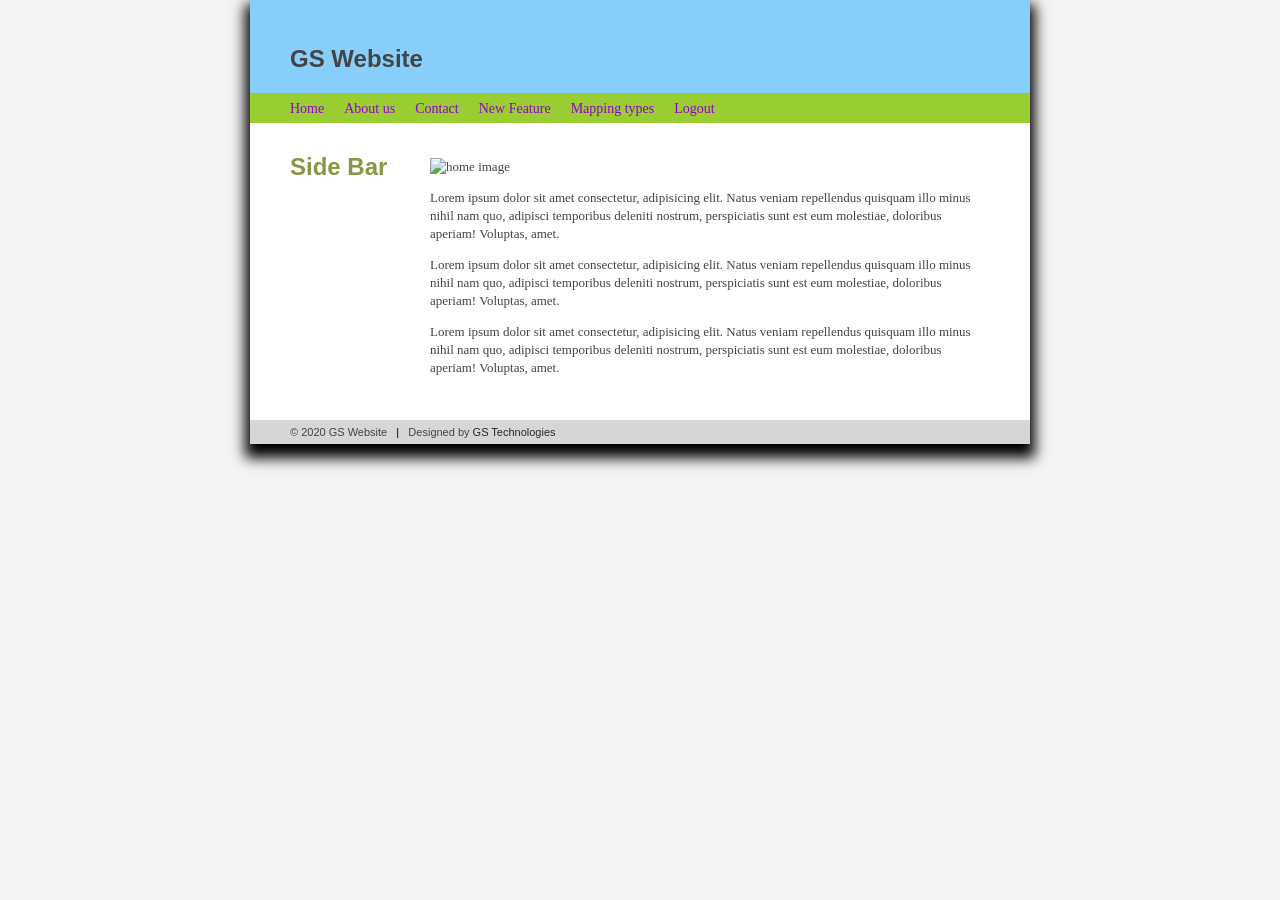
==== index.html @ bb63a4f5 "new users added wiht accounts2" ====
<!DOCTYPE html>
<html lang="en">

<head>
    <meta charset="UTF-8">
    <meta name="viewport" content="width=here, initial-scale=1.0">
    <title>Home</title>
    <link rel="stylesheet" href="css/style.css">
    <script src="js/scripts.js"></script>
</head>

<body>
    <div class="container">

        <header class="header">
            <h1><a class="link-title" href="index.html">GS Website</a></h1>
        </header>

        <nav class="menu">
            <a href="index.html" id="index">Home</a> &nbsp;&nbsp;&nbsp;
            <a href="about.html" id="about">About us</a> &nbsp;&nbsp;&nbsp;
            <a href="contact.html" id="contact">Contact</a> &nbsp;&nbsp;&nbsp;
            <a href="newfeature.html" id="feature">New Feature</a> &nbsp;&nbsp;&nbsp;
            <a href="mappingtypes.html" id="mapping">Mapping types</a> &nbsp;&nbsp;&nbsp;
            <a href="login.html" id="logout">Logout</a>
        </nav>

        <aside>
            <h1>Side Bar</h1>
        </aside>

        <article class="main">
            <!-- <img src="http://placehold.it/300x200" alt="">-->

            <div class="home-image">
                <img src="http://placehold.it/300x100" alt="home image">
            </div>

            <p>Lorem ipsum dolor sit amet consectetur, adipisicing elit. Natus veniam repellendus quisquam illo minus nihil nam quo, adipisci temporibus deleniti nostrum, perspiciatis sunt est eum molestiae, doloribus aperiam! Voluptas, amet.
            </p>

            <p>Lorem ipsum dolor sit amet consectetur, adipisicing elit. Natus veniam repellendus quisquam illo minus nihil nam quo, adipisci temporibus deleniti nostrum, perspiciatis sunt est eum molestiae, doloribus aperiam! Voluptas, amet.
            </p>

            <p>Lorem ipsum dolor sit amet consectetur, adipisicing elit. Natus veniam repellendus quisquam illo minus nihil nam quo, adipisci temporibus deleniti nostrum, perspiciatis sunt est eum molestiae, doloribus aperiam! Voluptas, amet.
            </p>

        </article>

        <footer>

            &copy; 2020 GS Website &nbsp; <span class="separator">|</span> &nbsp; Designed by <a href="https://theelectronicline.wordpress.com">GS Technologies</a>
        </footer>





    </div>
</body>

</html>
---- css/style.css ----
body {
    background: #f4f4f4;
    margin: 0;
}

.container {
    width: 780px;
    margin: 0 auto;
    background: #FFF;
    box-shadow: 0px 9px 13px 5px;
}

.header {
    padding: 45px 0 20px 40px;
    background-color: lightskyblue;
}

.link-title {
    text-decoration: none;
    font-size: 24px;
    color: #444444;
}

.menu {
    background: yellowgreen;
    padding: 6px 0 6px 40px;
}

.menu a {
    color: darkviolet;
    text-decoration: none;
    font-size: 14px;
    font-family: Cambria, Cochin, Georgia, Times, 'Times New Roman', serif;
}

.menu a:hover {
    color: deeppink;
}

aside {
    float: left;
    width: 120px;
    padding: 30px 0 0 40px;
}

h1 {
    margin: 0px;
    color: #869843;
    font-size: 24px;
    font-family: 'Franklin Gothic Medium', 'Arial Narrow', Arial, sans-serif, Helvetica, sans-serif;
}

h2 {
    color: #3b7687;
    font-size: 15px;
    margin: 20px 0 5px 0;
    font-family: 'Franklin Gothic Medium', 'Arial Narrow', Arial, sans-serif, Helvetica, sans-serif;
}

.page-heading {
    text-align: center;
    margin-bottom: 20px;
}

.main {
    margin: 0 0 0 180px;
    padding: 35px 40px 30px 0;
    color: #444444;
    font-family: Georgia, 'Times New Roman', Times, serif;
    font-size: 13px;
    line-height: 18px;
    text-emphasis: justify;
}

.main a:hover {
    color: #444444;
}

.home-image img {
    width: 100%;
}

footer {
    padding: 6px 40px 6px 40px;
    background: #d6d6d6;
    font-family: 'Lucida Sans Regular', 'Lucida Grande', 'Lucida Sans Unicode', Geneva, Verdana, sans-serif;
    color: #444444;
    font-size: 11px;
    text-decoration: right;
}

footer a {
    text-decoration: none;
    color: #262626;
}

.separator {
    color: black;
    font-size: 11px;
}


/********About page styles ****/

#about-page .home-image img {
    width: 70%;
    float: left;
    margin-bottom: 20px;
}

#about-page #profile-info {
    float: right;
    width: 20%;
    margin: 5px;
}

#about-page .description {
    clear: both;
}


/********Contact page styles ****/

#contact #form {
    width: 500px;
    padding: 10px 10px 10px 10px;
    margin: 0 auto;
    box-shadow: 0px 9px 13px 5px;
    border-radius: 5px;
}

#contact #form input {
    width: 100%;
    border-radius: 5px;
    height: 20px;
    background: #d6d6d6;
}

#contact #form #message {
    width: 100%;
    border-radius: 5px;
    background: #d6d6d6;
}

#contact #form #submit {
    height: 30px;
    background: rgb(59, 118, 135);
}
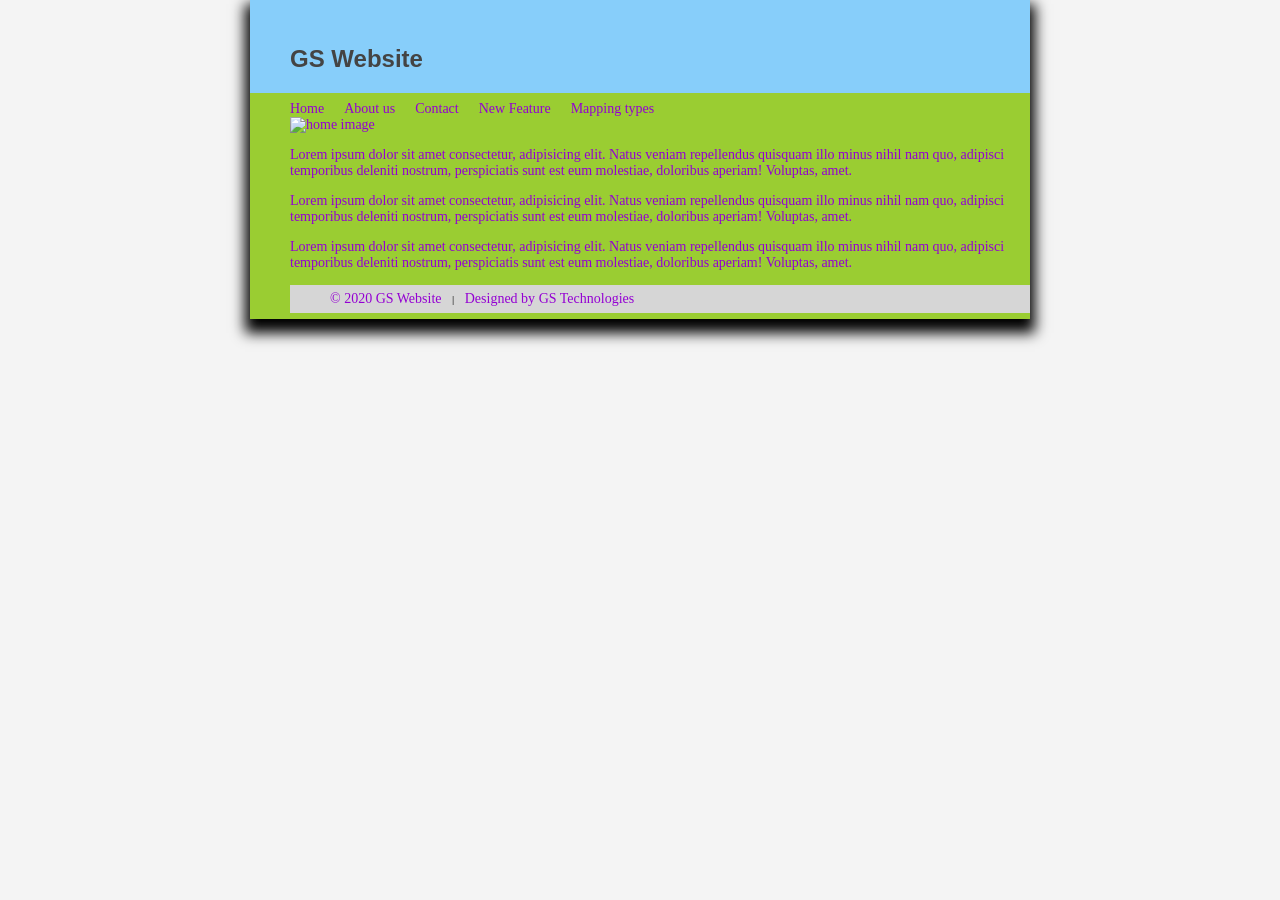
==== commit c0581f1a: "Update index.html" ====
--- a/index.html
+++ b/index.html
@@ -22,7 +22,7 @@
             <a href="contact.html" id="contact">Contact</a> &nbsp;&nbsp;&nbsp;
             <a href="newfeature.html" id="feature">New Feature</a> &nbsp;&nbsp;&nbsp;
             <a href="mappingtypes.html" id="mapping">Mapping types</a> &nbsp;&nbsp;&nbsp;
-            <a href="login.html" id="logout">Logout</a>
+            <a href="login.html" id="logout" onclick="resetSession()>Logout</a>
         </nav>
 
         <aside>
@@ -59,4 +59,4 @@
     </div>
 </body>
 
-</html>+</html>
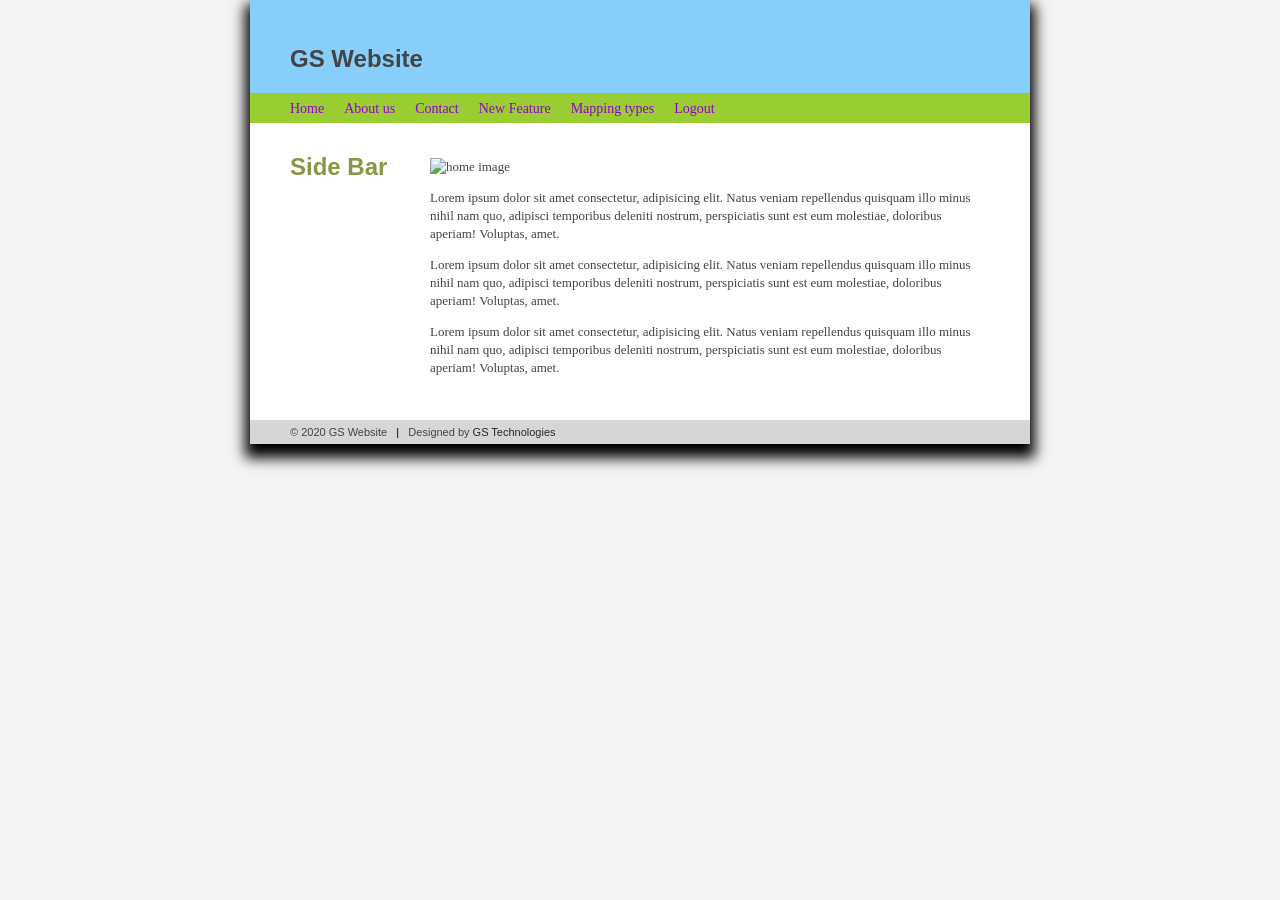
==== commit c6b80d3e: "Update index.html" ====
--- a/index.html
+++ b/index.html
@@ -22,7 +22,7 @@
             <a href="contact.html" id="contact">Contact</a> &nbsp;&nbsp;&nbsp;
             <a href="newfeature.html" id="feature">New Feature</a> &nbsp;&nbsp;&nbsp;
             <a href="mappingtypes.html" id="mapping">Mapping types</a> &nbsp;&nbsp;&nbsp;
-            <a href="login.html" id="logout" onclick="resetSession()>Logout</a>
+            <a href="login.html" id="logout" onclick="resetSession()">Logout</a>
         </nav>
 
         <aside>
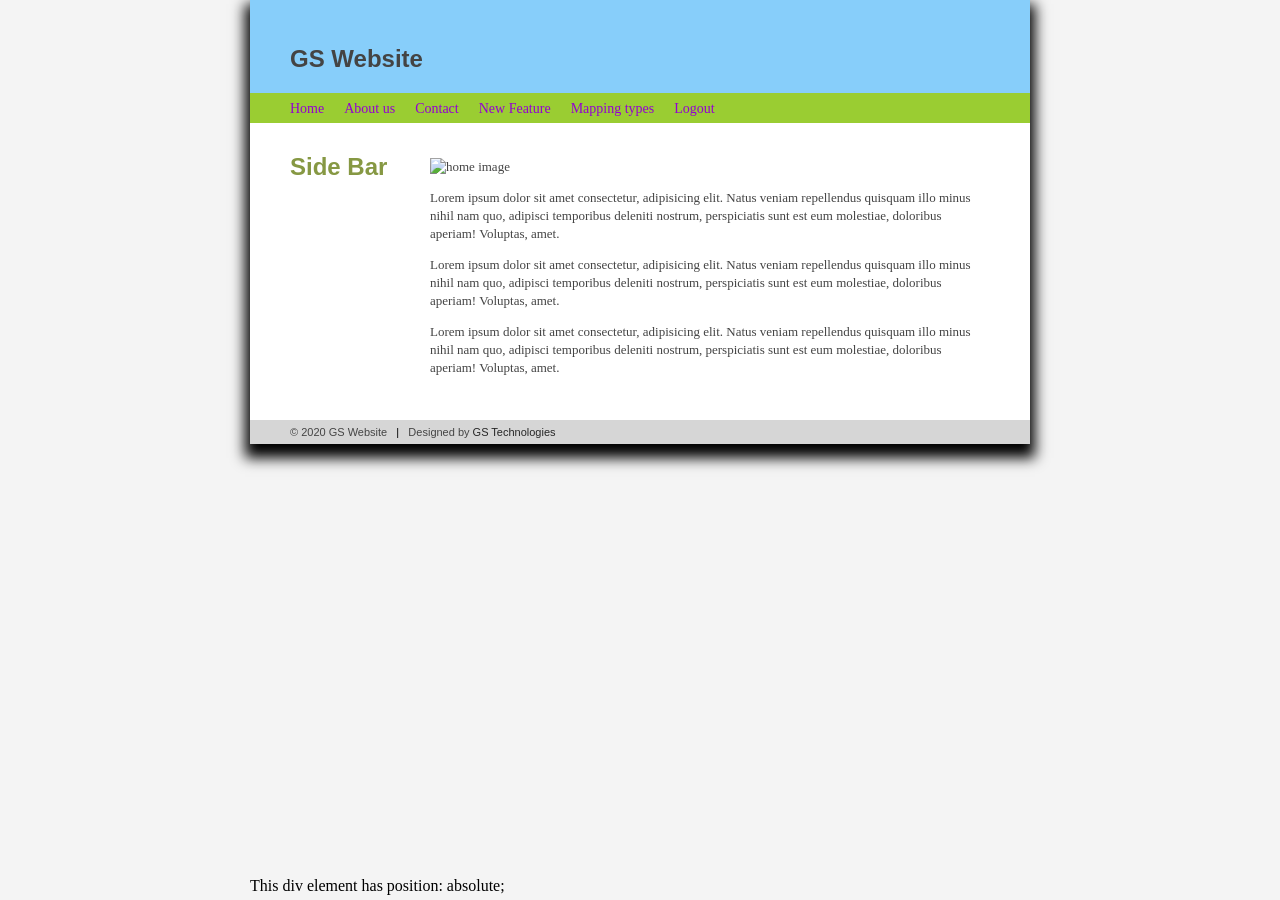
==== commit 89d941f4: "Update index.html" ====
--- a/index.html
+++ b/index.html
@@ -9,7 +9,7 @@
     <script src="js/scripts.js"></script>
 </head>
 
-<body>
+<body onload="globalContext()">
     <div class="container">
 
         <header class="header">
@@ -51,6 +51,10 @@
 
             &copy; 2020 GS Website &nbsp; <span class="separator">|</span> &nbsp; Designed by <a href="https://theelectronicline.wordpress.com">GS Technologies</a>
         </footer>
+         
+        <div style="position:absolute;bottom: 5px;">
+            This div element has position: absolute;
+        </div>
 
 
 
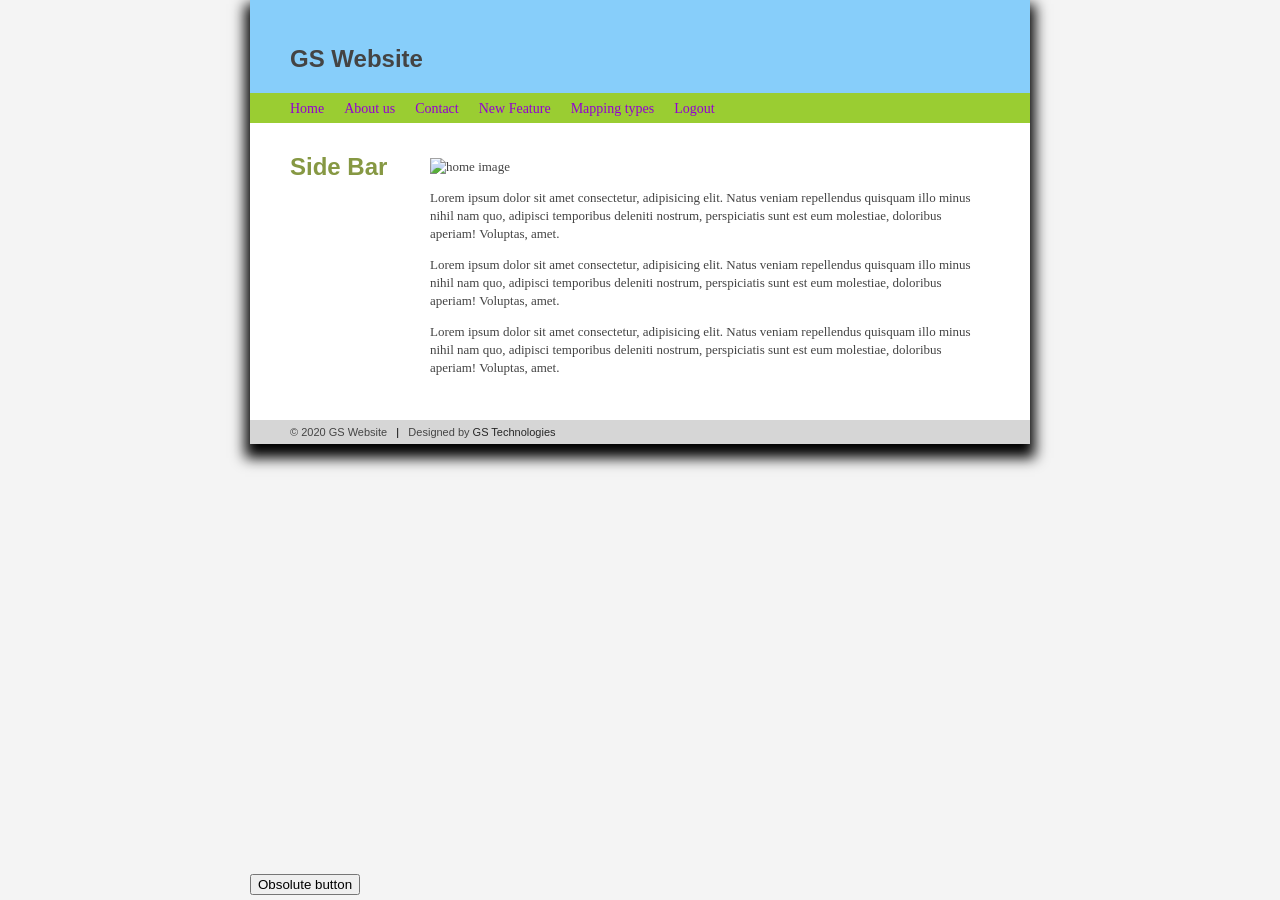
==== commit 512ae9bc: "Update index.html" ====
--- a/index.html
+++ b/index.html
@@ -53,7 +53,8 @@
         </footer>
          
         <div style="position:absolute;bottom: 5px;">
-            This div element has position: absolute;
+            <a href="https://www.google.com/">
+                <input type="button" name="butto" value="Obsolute button"/></a>
         </div>
 
 
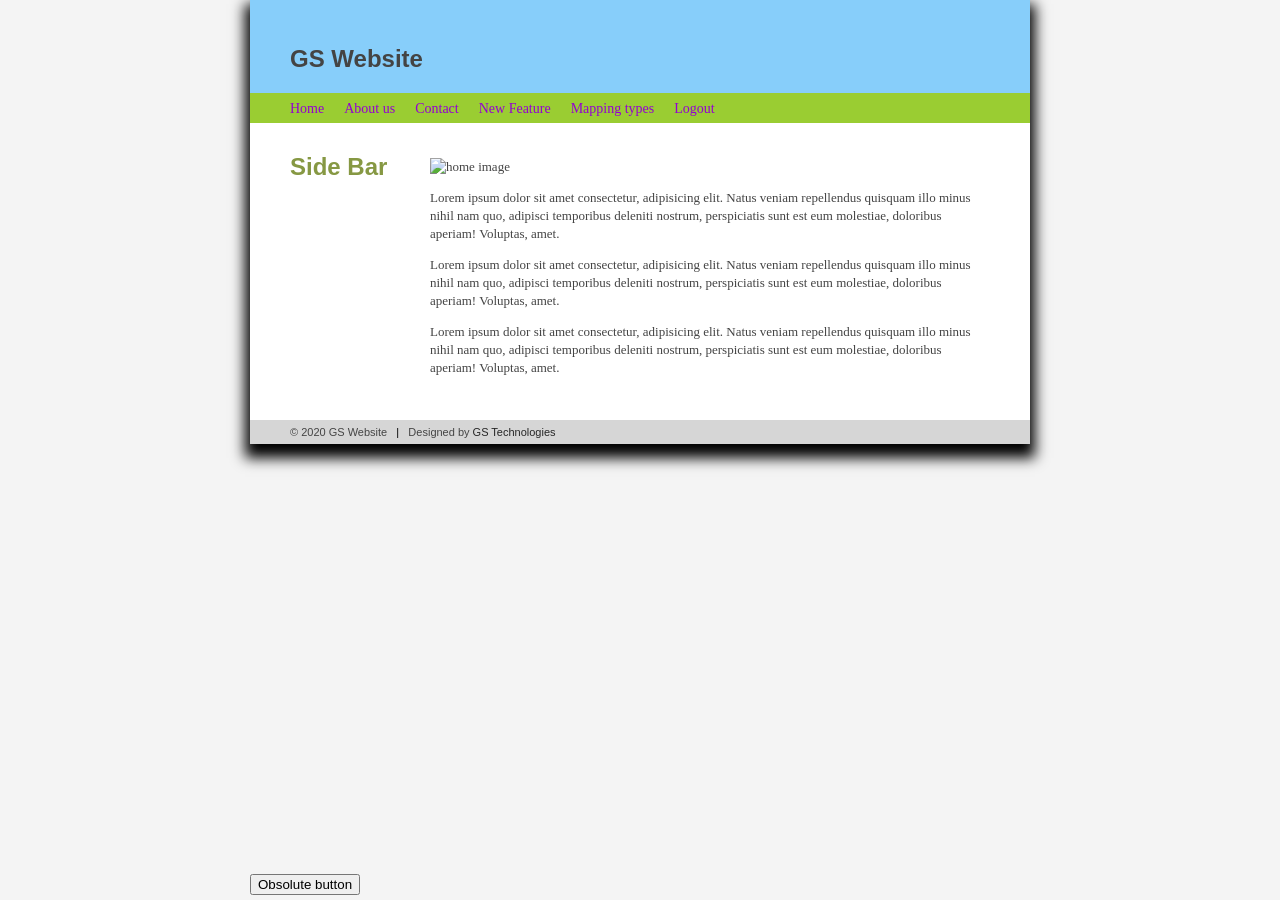
==== commit 61060416: "Update index.html" ====
--- a/index.html
+++ b/index.html
@@ -52,7 +52,7 @@
             &copy; 2020 GS Website &nbsp; <span class="separator">|</span> &nbsp; Designed by <a href="https://theelectronicline.wordpress.com">GS Technologies</a>
         </footer>
          
-        <div style="position:absolute;bottom: 5px;">
+        <div style="position:fixed;bottom: 5px;">
             <a href="https://www.google.com/">
                 <input type="button" name="butto" value="Obsolute button"/></a>
         </div>
